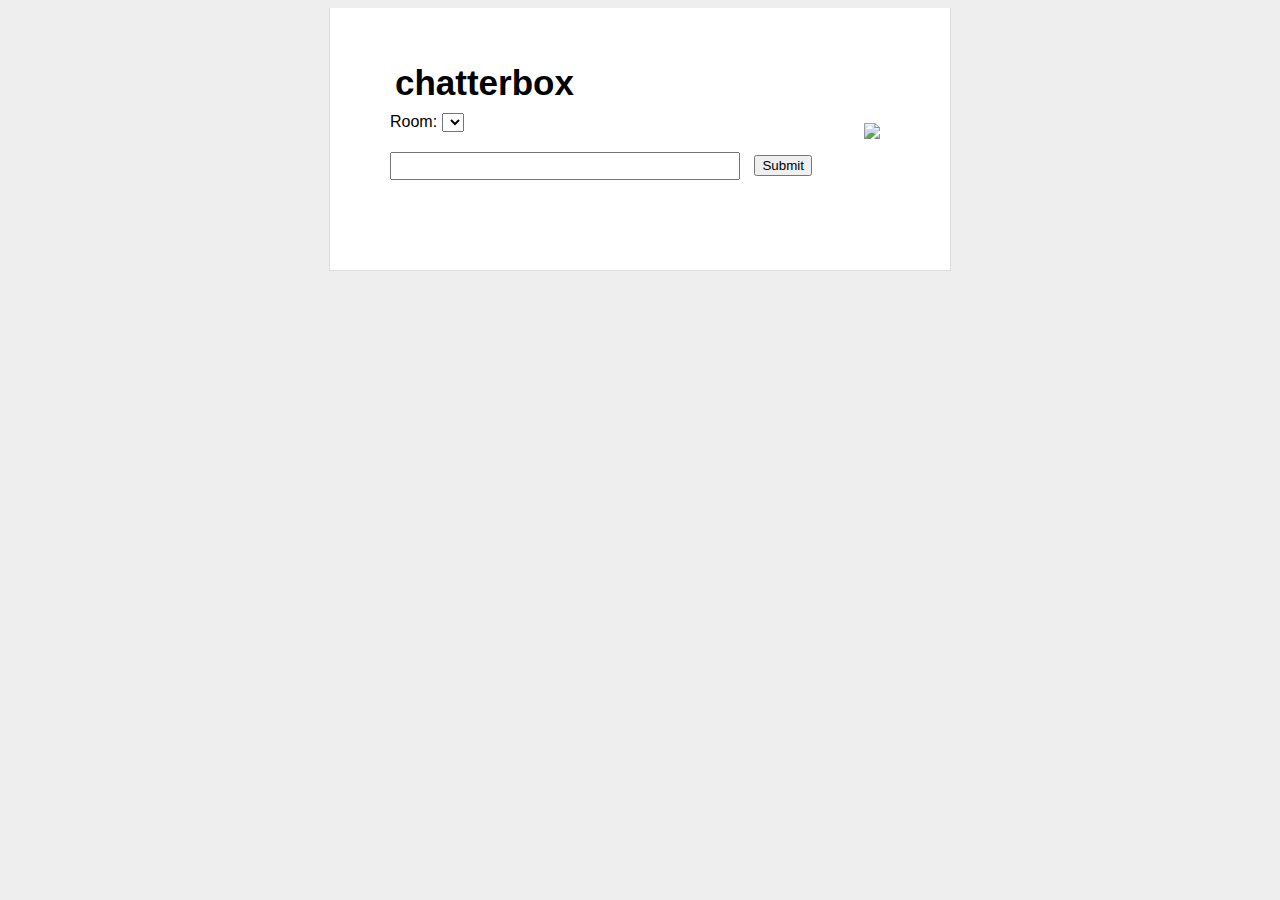
==== client/index.html @ e772b45e "edited index.html" ====
<!doctype html>
<html>
  <head>
    <meta charset="utf-8">
    <title>chatterbox</title>
    <link rel="stylesheet" href="styles/styles.css">

    <!-- dependencies -->
    <script src="bower_components/jquery/jquery.min.js"></script>
    <script src="bower_components/underscore/underscore-min.js"></script>
    <!-- your scripts -->
    <script src="env/config.js"></script>
    <script src="scripts/app.js"></script>
  </head>
  <body>
  <div id="main">
    <h1>chatterbox</h1>
    <div class="spinner"><img src="../client/images/spiffygif_46x46.gif"></div>
    <div id="rooms">
      Room:
      <select id="roomSelect">
      </select>
    </div>
    <form action="#" id="send" method="post">
      <input type="text" name="message" id="message"/>
      <input type="submit" name="submit" class="submit"/>
    </form>
    <div id="chats"></div>
  </div>
  </body>
</html>
---- client/styles/styles.css ----
body {
    background: #eee;
    text-align: center;
    padding: 0 25px;
    font-family: arial, sans-serif;
}

#main {
    width: 500px;
    margin: auto;
    text-align: left;
    background: white;
    padding: 50px 60px;
    border: solid #ddd;
    border-width: 0 1px 1px 1px;
}

#main h1 {
    margin-top: 0;
    font-size: 35px;
    margin-bottom: 5px;
    padding: 5px;
}

#main h1 span {
    font-style:italic;
}

#main ul {
    padding-left: 20px;
}

#main .error {
    border: 1px solid red;
    background: #FDEFF0;
    padding: 20px;
}

#main .success {
    margin-top: 25px;
}

#main .success code {
    font-size: 12px;
    color: green;
    line-height: 13px;
}

form {
    padding: 20px;
    padding-left: 0;
    margin-bottom: 20px;
}

form input[type=text] {
    margin-right: 10px;
    width: 70%;
    font-size: 12px;
    padding: 5px;
}

.chat {
    padding: 5px;
    margin-bottom: 5px;
    background-color: #eee;
}

.chat .username {
    font-weight: 800;
}

.chat:hover {
    background-color: #ddd;
}

.spinner {
    float: right;
    height: 46px;
    margin-bottom: 5px;
}

.spinner img {
    padding: 10px;
}

.message {
    border: 1px solid blue;
    margin: 5px;
}
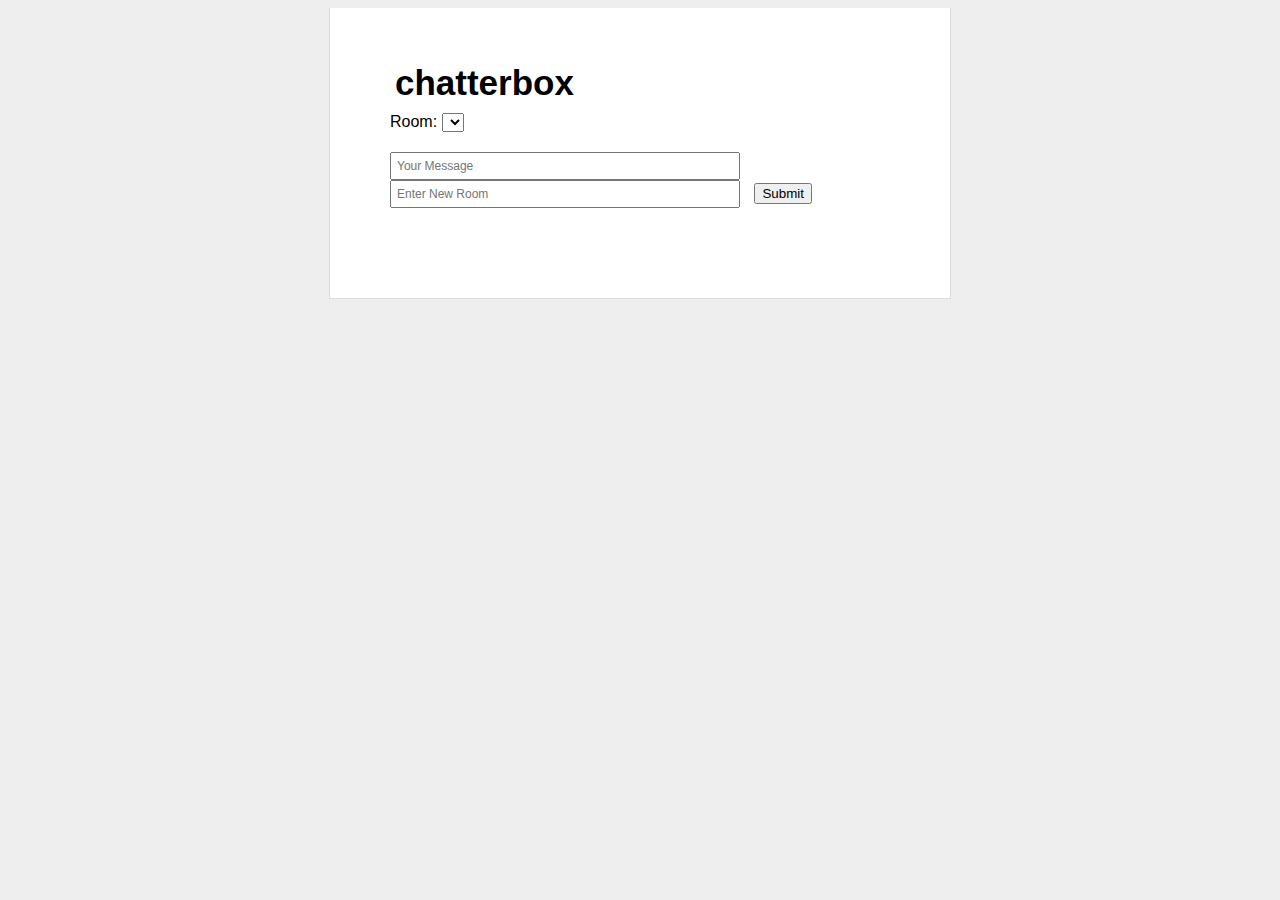
==== commit 43e1a08f: "Completed chatterbox" ====
--- a/client/index.html
+++ b/client/index.html
@@ -22,7 +22,8 @@
       </select>
     </div>
     <form action="#" id="send" method="post">
-      <input type="text" name="message" id="message"/>
+      <input type="text" name="message" id="message" placeholder="Your Message"/>
+      <input type="text" name="newRoom" id="newRoom" placeholder="Enter New Room"/>
       <input type="submit" name="submit" class="submit"/>
     </form>
     <div id="chats"></div>
--- a/client/styles/styles.css
+++ b/client/styles/styles.css
@@ -74,6 +74,7 @@
 }
 
 .spinner {
+    display: none;
     float: right;
     height: 46px;
     margin-bottom: 5px;
@@ -86,4 +87,8 @@
 .message {
     border: 1px solid blue;
     margin: 5px;
+}
+
+.bold {
+  font-weight: bold;
 }